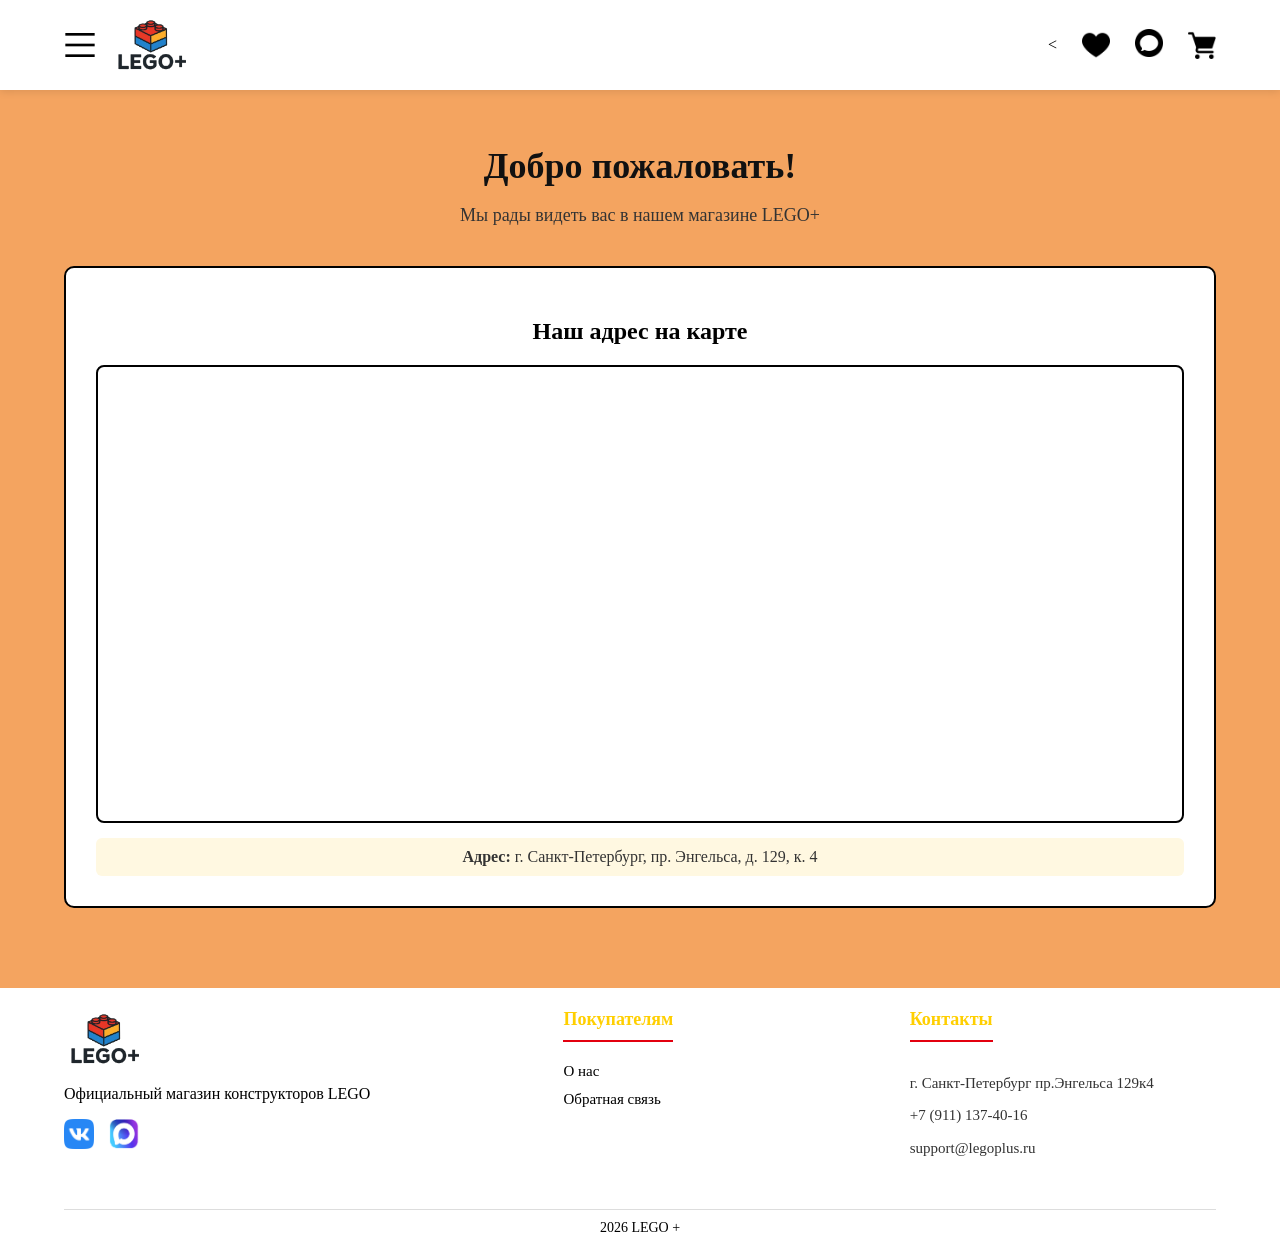
==== adress.html @ 80645543 "Rename contacts.html to adress.html" ====
<!DOCTYPE html>
<html lang="ru">
<head>
    <meta charset="UTF-8">
    <meta name="viewport" content="width=device-width, initial-scale=1.0">
    <title>LEGO + | Официальный магазин конструкторов</title>
    <link rel="stylesheet" href="style.css">
</head>
<body>

    <header class="header">
    <div class="container header-content">
        <div class="logo">

<button class="menu-toggle" onclick="toggleMenu()">
    <img src="img/icons/list.png" alt="Меню" class="nav-icon">
</button>

<div id="dropdownMenu" class="simple-dropdown">
    <ul class="dropdown-list">
        <li><a href="index.html" onclick="toggleMenu()">На главную</a></li>
        <li><a href="about.html" onclick="toggleMenu()">О нас</a></li>
<li><a href="adress.html" onclick="toggleMenu()">Адрес</a></li>
    </ul>
</div>

    <a href="index.html" class="logo-link">
        <img src="img/logo.png" alt="LEGO+" class="logo-image">
    </a>
        </div>
        
       <nav class="user-nav">
    <<nav class="user-nav">

    <a href="favorites.html" class="fav-icon-wrapper">
        <img src="img/icons/heart.png" alt="Избранное" class="nav-icon">
        <span class="fav-count">0</span>
    </a>
    
    <a href="#" onclick="openFeedbackModal(event); return false;">
        <img src="img/icons/speech.png" alt="Контакты" class="nav-icon">
    </a>
    
    <a href="cart.html" class="cart-icon-wrapper">
        <img src="img/icons/cart.png" alt="Корзина" class="nav-icon">
        <span class="cart-count">0</span>
    </a>
</nav>
</header>

 <main>
        <section class="contacts-page">
            <div class="container">
                <h1>Добро пожаловать!</h1>
                <p class="welcome-text">Мы рады видеть вас в нашем магазине LEGO+</p>
                
                <!-- Карта с отмеченным адресом -->
                <div class="map-section">
                    <h2>Наш адрес на карте</h2>
                    <div class="map-container">
                        <!-- Яндекс.Карты -->
                        <iframe src="https://yandex.ru/map-widget/v1/?ll=30.335086%2C59.938651&z=16&pt=30.335086,59.938651,pm2rdm&text=Санкт-Петербург+проспект+Энгельса+129к4" 
                                width="100%" 
                                height="450" 
                                frameborder="0" 
                                allowfullscreen="false">
                        </iframe>
                        
                    </div>
                    <div class="map-address">
                        <strong> Адрес:</strong> г. Санкт-Петербург, пр. Энгельса, д. 129, к. 4
                    </div>
                </div>
              

            </div>
        </section>
    </main>

<footer class="footer">
    <div class="container">

        <div class="footer-top">
            
            <div class="footer-logo-section">
                <img src="img/logo.png" alt="LEGO+" class="footer-logo">
                <p>Официальный магазин конструкторов LEGO</p>
                <div class="social-icons">
                    <a href="#" class="social-link"><img src="img/icons/vk.png" class="social-icon"></a>
                    <a href="#" class="social-link"><img src="img/icons/max.png" class="social-icon"></a>
                </div>
            </div>

            <div class="footer-links-section">
                <h4>Покупателям</h4>
                <ul>
                    <li><a href="#about">О нас</a></li>
                     <li><a href="#" onclick="openFeedbackModal(event)">Обратная связь</a></li>
                </ul>
            </div>

            <div class="footer-contact-section">
                <h4>Контакты</h4>
                <p>г. Санкт-Петербург пр.Энгельса 129к4</p>
                <p>+7 (911) 137-40-16</p>
                <p>support@legoplus.ru</p>
            </div>

        </div> 

        <div class="footer-bottom">
            <p>2026 LEGO +</p>
        </div>

    <script src="script.js"></script>

    <!-- Модальное окно обратной связи -->
<div id="feedbackModal" class="modal-overlay">
    <div class="modal-content">
        <span class="close-modal" onclick="closeFeedbackModal()">&times;</span>
        <h2>Обратная связь</h2>
        <p>Оставьте свой отзыв или задайте вопрос, и мы свяжемся с вами!</p>
        
        <form class="feedback-form" onsubmit="submitFeedback(event)">
            <div class="form-group">
                <label>Ваше имя:</label>
                <input type="text" placeholder="Иван Иванов" required>
            </div>
            
            <div class="form-group">
                <label>Email:</label>
                <input type="email" placeholder="example@mail.ru" required>
            </div>
            
            <div class="form-group">
                <label>Сообщение:</label>
                <textarea rows="4" placeholder="Текст вашего сообщения..." required></textarea>
            </div>
            
            <button type="submit" class="btn-submit">Отправить сообщение</button>
        </form>
    </div>
</div>
</body>
</html>
---- style.css ----
/* =========================================
   ОСНОВНЫЕ СТИЛИ
   ========================================= */

body {
    font-family: 'Times New Roman', sans-serif;
    display: flex;
    flex-direction: column;
    margin: 0;
    padding: 0;
    background-color: #F4A460; 
    color: black;
}

main {
    flex: 1 0 auto;
}

.container {
    width: 90%;
    max-width: 1200px;
    margin: 0 auto;
}

/* =========================================
   ШАПКА
   ========================================= */

.header {
    background-color: white;
    padding: 15px 0;
    box-shadow: 0 2px 8px rgba(0,0,0,0.1);
    position: relative;
    z-index: 100;
}

.header-content {
    display: flex;
    justify-content: space-between;
    align-items: center;
    flex-wrap: wrap;
    gap: 15px;
}

.logo {
    display: flex;
    align-items: center;
    gap: 15px;
    flex-shrink: 0;
}

.logo-image {
    height: 60px;
    width: auto;
    display: block;
}

.menu-toggle {
    background: none;
    border: none;
    padding: 0;
    cursor: pointer;
    display: flex;
    align-items: center;
}

.menu-toggle img {
    width: 32px;
    height: 32px;
    object-fit: contain;
}

.user-nav {
    display: flex;
    align-items: center;
    gap: 25px;
}

.nav-icon {
    width: 28px;
    height: 28px;
    object-fit: contain;
}

.cart-icon-wrapper,
.fav-icon-wrapper {
    display: inline-flex;
    align-items: center;
    gap: 5px;
}

.cart-count,
.fav-count {
    font-size: 14px;
    color: #111;
}

/* =========================================
   ВЫПАДАЮЩЕЕ МЕНЮ
   ========================================= */

.simple-dropdown {
    display: none;
    position: absolute;
    top: 100%;
    left: 20px;
    background-color: white;
    border: 2px solid black;
    border-radius: 8px;
    box-shadow: 0 4px 12px rgba(0,0,0,0.15);
    min-width: 220px;
    z-index: 200;
    margin-top: 10px;
    padding: 8px 0;
}

.simple-dropdown.active {
    display: block;
}

.simple-dropdown ul {
    list-style: none !important;
    margin: 0;
    padding: 0;
}

.simple-dropdown li {
    margin: 0;
    padding: 0;
    list-style: none !important;
}

.simple-dropdown a {
    display: block;
    padding: 12px 20px;
    text-decoration: none;
    color: black;
    font-size: 16px;
    font-weight: normal;
    transition: all 0.2s;
    border-left: 3px solid transparent;
}

.simple-dropdown a:hover {
    color: red;
}

/* =========================================
   КАТЕГОРИИ (ГЛАВНАЯ)
   ========================================= */

/* =========================================
   КАТЕГОРИИ - ИСПРАВЛЕННЫЙ ЗАГОЛОВОК
   ========================================= */

.categories-section {
    background-color: #F4A460;
    padding: 30px 20px 20px;
    text-align: center; /* Центрируем всё содержимое */
}

.categories-header {
    margin-bottom: 30px; /* Отступ до карточек */
}

.categories-header h2 {
    margin: 0 auto; /* Центрируем */
    color: black;
    font-size: 28px;
    text-align: center;
    display: block; /* Блочный элемент */
    width: 100%; /* На всю ширину */
    position: relative; /* Обычное позиционирование */
    padding-bottom: 15px;
    display: inline-block; /* По ширине контента */
}

.categories-grid {
    display: grid;
    grid-template-columns: repeat(5, 1fr);
    gap: 20px;
    margin-top: 20px;
    justify-content: center; /* Центрируем сетку */
    max-width: 1200px;
    margin-left: auto;
    margin-right: auto;
}

/* Адаптивность */
@media (max-width: 1200px) {
    .categories-grid { grid-template-columns: repeat(3, 1fr); }
}

@media (max-width: 768px) {
    .categories-header h2 {
        font-size: 24px;
    }
    .categories-grid { grid-template-columns: repeat(2, 1fr); }
}

@media (max-width: 480px) {
    .categories-header h2 {
        font-size: 20px;
    }
    .categories-grid { grid-template-columns: 1fr; }
}
/* Адаптивность */
.category-card {
    background: white;
    border: 2px solid black;
    border-radius: 10px;
    padding: 10px;
    text-align: center;
    cursor: pointer;
    min-height: 220px;
    display: flex;
    flex-direction: column;
    justify-content: flex-start;
    align-items: center;
    transition: all 0.3s;
}

.category-card:hover {
    transform: translateY(-5px);
    box-shadow: 0 8px 20px rgba(0,0,0,0.15);
}

.category-icon {
    width: 100%;
    height: 180px;
    display: flex;
    align-items: center;
    justify-content: center;
    margin-bottom: 5px;
    overflow: hidden;
}

.category-image {
    max-width: 100%;
    max-height: 100%;
    object-fit: contain;
}

.category-card h3 {
    color: #111;
    font-size: 18px;
    margin: 5px 0;
}

/* =========================================
   КАТАЛОГ И КАРТОЧКИ ТОВАРОВ
   ========================================= */

.catalog-page {
    background-color: #F4A460;
    padding: 40px 0 60px;
    min-height: 80vh;
}

.catalog-page h1 {
    text-align: center !important;
    font-size: 36px;
    color: #111;
    margin: 15px auto 30px auto;
    padding-bottom: 0;
    border-bottom: none !important;
    display: block;
    width: 100%;
}

.products-grid {
    display: grid;
    grid-template-columns: repeat(5, 1fr);
    gap: 20px;
    margin-top: 20px;
    padding: 0 20px;
}

.product-card {
    background: white;
    border: 2px solid black;
    border-radius: 10px;
    padding: 10px;
    text-align: center;
    cursor: pointer;
    min-height: 280px;
    display: flex;
    flex-direction: column;
    justify-content: space-between;
    align-items: center;
    transition: all 0.3s ease;
}

.product-card:hover {
    transform: translateY(-5px);
    box-shadow: 0 8px 20px rgba(0,0,0,0.15);
}

.product-image-container {
    width: 100%;
    height: 140px;
    display: flex;
    align-items: center;
    justify-content: center;
    margin-bottom: 8px;
    overflow: hidden;
}

.product-image {
    max-width: 100%;
    max-height: 100%;
    object-fit: contain;
}

.product-age {
    font-size: 14px;
    font-weight: bold;
    color: #111;
    margin-bottom: 3px;
}

.product-name {
    color: #111;
    font-size: 14px;
    margin: 5px 0;
    font-weight: 600;
    line-height: 1.2;
    min-height: 34px;
    display: flex;
    align-items: center;
    justify-content: center;
}

.product-price {
    font-size: 18px;
    color: #E3000F;
    font-weight: bold;
    margin: 5px 0;
}

.product-details {
    font-size: 12px;
    color: #666;
    margin-bottom: 8px;
}

.product-buttons {
    display: flex;
    flex-direction: column;
    gap: 5px;
    margin-top: 5px;
    width: 100%;
}

.btn-fav {
    background: white;
    color: #E3000F;
    border: 2px solid #E3000F;
    padding: 8px 15px;
    border-radius: 20px;
    cursor: pointer;
    font-size: 13px;
    font-weight: 600;
    transition: all 0.3s;
    width: 100%;
    text-align: center;
    font-family: 'Times New Roman', sans-serif;
}

.btn-fav:hover {
    background: #E3000F;
    color: white;
    transform: translateY(-2px);
}

.btn-buy {
    background: #111;
    color: white;
    border: none;
    padding: 10px 20px;
    border-radius: 20px;
    cursor: pointer;
    font-weight: bold;
    font-size: 14px;
    transition: all 0.3s;
    width: 100%;
    font-family: 'Times New Roman', sans-serif;
}

.btn-buy:hover {
    background: #E3000F;
    transform: translateY(-2px);
}

/* =========================================
   СТРАНИЦА "О НАС"
   ========================================= */

.info-page {
    background-color: #F4A460;
    padding: 40px 0;
    min-height: 60vh;
}

.info-page h1,
.info-section h1,
.info-section h2 {
    text-align: center !important;
    margin: 15px 0 !important;
    display: block !important;
    width: 100% !important;
}

.info-page .container,
.info-section .container {
    text-align: center !important;
}

.info-content {
    max-width: 900px;
    margin: 0 auto;
}

.info-block {
    background: white;
    padding: 30px;
    margin-bottom: 25px;
    border-radius: 10px;
    border: 2px solid #111;
    text-align: left;
}

.info-block h2, .info-block h3 {
    color: #111;
    margin-top: 0;
    margin-bottom: 15px;
    text-align: left;
}

.why-list {
    text-align: left;
    padding-left: 0;
}

.why-list li {
    text-align: left;
}

.feature-card {
    background: #FFF8E1;
    padding: 20px;
    border-radius: 8px;
    border: 2px solid #111;
}

.feature-card h4 {
    margin: 10px 0;
    color: #111;
}

/* =========================================
   СТРАНИЦА КОНТАКТОВ
   ========================================= */

.contacts-page {
    padding: 40px 0;
    min-height: 60vh;
}

.contacts-page h1,
.contacts-page .welcome-text,
.contacts-page h2 {
    text-align: center !important;
    display: block !important;
    width: 100% !important;
    margin-left: 0 !important;
    margin-right: 0 !important;
}

.contacts-page h1 {
    font-size: 36px;
    color: #111;
    margin: 15px 0 10px;
}

.contacts-page .container {
    text-align: center !important;
    padding-left: 0 !important;
    padding-right: 0 !important;
}

h1, h2, h3, .welcome-text {
    text-align: center !important;
}

.welcome-text {
    font-size: 18px;
    color: #333;
    margin-bottom: 40px;
}

.contacts-wrapper {
    display: grid;
    grid-template-columns: 2fr 1fr;
    gap: 30px;
    margin-bottom: 40px;
}

.contact-card {
    background: white;
    padding: 25px;
    margin-bottom: 20px;
    border-radius: 10px;
    border: 2px solid #111;
    text-align: center;
}

.contact-icon {
    font-size: 40px;
    margin-bottom: 15px;
}

.contact-card h3 {
    margin: 10px 0;
    color: #111;
}

.contact-card a {
    color: #E3000F;
    text-decoration: none;
    font-size: 18px;
    font-weight: bold;
}

.contact-note {
    font-size: 13px;
    color: #666;
    margin-top: 8px;
}

.contacts-extra .info-block {
    margin-bottom: 20px;
}

.btn-primary {
    background-color: #111;
    color: white;
    border: none;
    padding: 15px 30px;
    border-radius: 25px;
    font-size: 16px;
    font-weight: bold;
    cursor: pointer;
    margin-top: 15px;
    transition: background-color 0.3s;
}

.btn-primary:hover {
    background-color: #E3000F;
}

.map-section {
    background: white;
    padding: 30px;
    border-radius: 10px;
    border: 2px solid black;
    margin-bottom: 40px;
    margin-top: 30px;
}

.map-section h2 {
    text-align: center;
    margin-bottom: 20px;
    color: black;
}

.map-container {
    border-radius: 8px;
    overflow: hidden;
    border: 2px solid black;
    margin-bottom: 15px;
}

.map-address {
    text-align: center;
    font-size: 16px;
    color: #333;
    padding: 10px;
    background: #FFF8E1;
    border-radius: 6px;
}

.map-placeholder {
    background: #f0f0f0;
    height: 400px;
    display: flex;
    flex-direction: column;
    align-items: center;
    justify-content: center;
    border-radius: 8px;
    border: 2px dashed #999;
}

.map-placeholder p {
    margin: 5px 0;
}

.map-note {
    color: #666;
    font-size: 14px;
}

/* =========================================
   СТРАНИЦА ТОВАРА
   ========================================= */

.product-page {
    background-color: #F4A460;
    padding: 30px 0 50px;
    min-height: 60vh;
}

.product-detail {
    display: grid;
    grid-template-columns: 1fr 1fr;
    gap: 40px;
    background: white;
    padding: 40px;
    border-radius: 15px;
    border: 3px solid #111;
    margin-bottom: 40px;
}

.product-images {
    display: flex;
    flex-direction: column;
    gap: 15px;
}

.main-image {
    background: #f9f9f9;
    border: 2px solid #111;
    border-radius: 10px;
    padding: 20px;
    text-align: center;
    min-height: 400px;
    display: flex;
    align-items: center;
    justify-content: center;
    overflow: hidden;
    position: relative;
}

.main-image img {
    max-width: 100%;
    max-height: 200px;
    object-fit: contain;
    width: auto;
    height: auto;
    display: block;
}

.thumbnail-images {
    display: flex;
    gap: 10px;
    overflow-x: auto;
    justify-content: center;
}

.thumbnail {
    width: 90px;
    height: 90px;
    border: 2px solid #ddd;
    border-radius: 8px;
    cursor: pointer;
    transition: all 0.3s;
    overflow: hidden;
    background: white;
}

.thumbnail:hover,
.thumbnail.active {
    border-color: #FFCF00;
    transform: scale(1.05);
    box-shadow: 0 4px 12px rgba(0,0,0,0.15);
}

.thumbnail img {
    width: 100%;
    height: 100%;
    object-fit: contain;
    padding: 5px;
}

.product-info h1 {
    font-size: 32px;
    color: #111;
    margin: 0 0 15px 0;
    line-height: 1.3;
}

.product-rating {
    display: flex;
    align-items: center;
    gap: 10px;
    margin-bottom: 20px;
}

.stars {
    color: #FFCF00;
    font-size: 20px;
}

.reviews-count {
    color: #666;
    font-size: 14px;
}

/* ЦЕНА - УБРАНЫ ДУБЛИКАТЫ */
.product-price-block {
    margin-bottom: 30px;
    padding-bottom: 0 !important;
    border-bottom: none !important;
}

.product-price-block::after,
.product-price-block::before {
    display: none !important;
}

.price-divider,
.price-line,
.price-separator,
.product-price-block .discount,
.product-price-block .badge,
.product-price-block .label,
.price + .discount,
.price + .badge,
.price + div[style*="background"] {
    display: none !important;
}

.discount {
    display: inline-block;
    background: #E3000F;
    color: white;
    padding: 5px 15px;
    border-radius: 20px;
    font-weight: bold;
    font-size: 14px;
}

.product-details-list {
    margin-bottom: 30px;
}

.detail-item {
    display: flex;
    justify-content: space-between;
    padding: 10px 0;
    border-bottom: 1px solid #eee;
}

.detail-label {
    color: #666;
    font-weight: 500;
}

.detail-value {
    color: #111;
    font-weight: bold;
}

.detail-value.in-stock {
    color: #28a745;
}

.product-description {
    margin-bottom: 30px;
}

.product-description h3 {
    margin: 0 0 15px 0;
    color: #111;
    font-size: 20px;
}

.product-description p {
    color: #333;
    line-height: 1.6;
}

.product-actions {
    margin-bottom: 30px;
}

.quantity-selector {
    margin-bottom: 20px;
}

.quantity-selector label {
    display: block;
    margin-bottom: 10px;
    font-weight: bold;
    color: #111;
}

.quantity-controls {
    display: flex;
    align-items: center;
    gap: 10px;
}

.qty-btn {
    width: 40px;
    height: 40px;
    border: 2px solid #111;
    background: white;
    font-size: 20px;
    cursor: pointer;
    border-radius: 8px;
    transition: all 0.3s;
}

.qty-btn:hover {
    background: #FFCF00;
}

.quantity-controls input {
    width: 80px;
    height: 40px;
    text-align: center;
    border: 2px solid #111;
    border-radius: 8px;
    font-size: 16px;
    font-weight: bold;
}

.action-buttons {
    display: flex;
    gap: 15px;
}

.btn-add-cart,
.btn-add-fav {
    flex: 1;
    padding: 15px 30px;
    border: none;
    border-radius: 25px;
    font-size: 16px;
    font-weight: bold;
    cursor: pointer;
    transition: all 0.3s;
    display: flex;
    align-items: center;
    justify-content: center;
    gap: 10px;
}

.btn-add-cart {
    background: #111;
    color: white;
}

.btn-add-cart:hover {
    background: #E3000F;
    transform: translateY(-2px);
}

.btn-add-fav {
    background: white;
    color: #E3000F;
    border: 2px solid #E3000F;
}

.btn-add-fav:hover {
    background: #E3000F;
    color: white;
}

.product-features {
    display: flex;
    flex-direction: column;
    gap: 10px;
}

.feature-item {
    display: flex;
    align-items: center;
    gap: 10px;
    color: #333;
    font-size: 14px;
}

.feature-icon {
    color: #28a745;
    font-weight: bold;
    font-size: 18px;
}

/* ПОХОЖИЕ ТОВАРЫ И ОТЗЫВЫ - УБРАНЫ ДУБЛИКАТЫ */
.related-products,
.reviews-section {
    background: white;
    padding: 40px;
    border-radius: 15px;
    border: 3px solid #111;
    margin: 40px 0;
    box-shadow: 0 4px 12px rgba(0,0,0,0.1);
}

.related-products h2,
.reviews-section h2 {
    text-align: center;
    font-size: 28px;
    margin: 0 0 30px 0;
    color: #111;
    padding-bottom: 15px;
    border-bottom: 3px solid #FFCF00;
    display: inline-block;
}

.reviews-list {
    margin-bottom: 40px;
}

.review-item {
    background: white;
    padding: 25px;
    border-radius: 10px;
    margin-bottom: 20px;
    border: 2px solid #ddd;
    box-shadow: 0 2px 8px rgba(0,0,0,0.05);
}

.review-header {
    display: flex;
    justify-content: space-between;
    align-items: center;
    margin-bottom: 15px;
    padding-bottom: 10px;
    border-bottom: 1px solid #eee;
}

.review-author {
    font-weight: bold;
    color: #111;
    font-size: 16px;
}

.review-date {
    color: #999;
    font-size: 14px;
}

.review-rating {
    color: #FFCF00;
    font-size: 18px;
    margin-bottom: 10px;
}

.review-text {
    color: #333;
    line-height: 1.6;
    font-size: 15px;
}

.no-reviews {
    text-align: center;
    color: #999;
    font-style: italic;
    font-size: 16px;
    padding: 40px;
    background: #f9f9f9;
    border-radius: 10px;
    border: 2px dashed #ddd;
    margin-bottom: 40px;
}

/* ФОРМА ОТЗЫВА - УБРАНЫ ДУБЛИКАТЫ */
.add-review {
    background: #FFF8E1;
    padding: 30px;
    border-radius: 10px;
    border: 2px solid #111;
}

.add-review h3 {
    text-align: center;
    margin: 0 0 30px 0;
    color: #111;
    font-size: 24px;
    padding-bottom: 10px;
    border-bottom: 2px solid #FFCF00;
}

.form-group {
    margin-bottom: 25px;
}

.form-group label {
    display: block;
    margin-bottom: 8px;
    font-weight: bold;
    color: #111;
    font-size: 16px;
}

.form-group input[type="text"],
.form-group textarea {
    width: 100%;
    padding: 12px 15px;
    border: 2px solid #ddd;
    border-radius: 8px;
    font-size: 15px;
    font-family: 'Times New Roman', sans-serif;
    transition: all 0.3s;
    box-sizing: border-box;
}

.form-group input:focus,
.form-group textarea:focus {
    outline: none;
    border-color: #FFCF00;
    box-shadow: 0 0 8px rgba(255, 207, 0, 0.3);
}

.rating-input {
    display: flex;
    gap: 10px;
    font-size: 32px;
    color: #ddd;
    cursor: pointer;
    margin: 10px 0;
}

.rating-input .star {
    transition: all 0.3s;
    cursor: pointer;
}

.rating-input .star:hover,
.rating-input .star.active {
    color: #FFCF00;
    transform: scale(1.2);
}

.btn-submit {
    width: 100%;
    background: linear-gradient(135deg, #111 0%, #333 100%);
    color: white;
    border: none;
    padding: 18px;
    border-radius: 30px;
    font-size: 18px;
    font-weight: bold;
    cursor: pointer;
    transition: all 0.3s;
    margin-top: 20px;
    box-shadow: 0 4px 12px rgba(0,0,0,0.2);
}

.btn-submit:hover {
    background: linear-gradient(135deg, #E3000F 0%, #FF0000 100%);
    transform: translateY(-2px);
    box-shadow: 0 6px 16px rgba(227, 0, 15, 0.3);
}

/* =========================================
   КОРЗИНА И ИЗБРАННОЕ
   ========================================= */

.cart-page,
.favorites-page {
    background-color: #F4A460;
    padding: 40px 0 60px;
    min-height: 60vh;
}

.cart-page h1,
.favorites-page h1 {
    text-align: center;
    font-size: 36px;
    color: #111;
    margin-bottom: 40px;
    padding-bottom: 0 !important;
    border-bottom: none !important;
}

.favorites-page h1::before,
.favorites-page h1::after,
.favorites-page h1 .heart-icon,
.favorites-page h1 .icon {
    display: none !important;
}

.cart-items-list,
.favorites-items-list {
    display: flex;
    flex-direction: column;
    gap: 20px;
    margin-bottom: 40px;
}

.cart-item,
.favorites-item {
    background: white;
    border: 2px solid #111;
    border-radius: 10px;
    padding: 20px;
    display: grid;
    grid-template-columns: 150px 1fr auto;
    gap: 20px;
    align-items: center;
    transition: all 0.3s;
}

.cart-item:hover,
.favorites-item:hover {
    box-shadow: 0 5px 15px rgba(0,0,0,0.1);
    transform: translateY(-2px);
}

.cart-item-image,
.favorites-item-image {
    width: 120px;
    height: 120px;
    background: #f9f9f9;
    border-radius: 8px;
    display: flex;
    align-items: center;
    justify-content: center;
    overflow: hidden;
}

.cart-item-image img,
.favorites-item-image img {
    max-width: 100%;
    max-height: 100%;
    object-fit: contain;
}

.cart-item-info h3,
.favorites-item-info h3 {
    margin: 0 0 10px 0;
    font-size: 18px;
    color: #111;
}

.cart-item-details,
.favorites-item-details {
    font-size: 14px;
    color: #666;
    margin-bottom: 10px;
}

.cart-item-price,
.favorites-item-price {
    font-size: 22px;
    font-weight: bold;
    color: #E3000F;
}

.cart-item-actions,
.favorites-item-actions {
    display: flex;
    flex-direction: column;
    gap: 15px;
    align-items: flex-end;
}

/* Контейнер для кнопок */
.favorites-item-actions {
    display: flex;
    gap: 10px; /* Расстояние между кнопками */
    align-items: center;
    justify-content: flex-start; /* Или center/flex-end по желанию */
    margin-top: 15px;
}

/* Кнопки в одну линию */
.favorites-item .btn-add-to-cart,
.favorites-item .remove-btn,
.favorites-item .btn-buy {
    display: inline-block;
    margin: 0;
    flex-shrink: 0;
}

/* Адаптация для мобильных */
@media (max-width: 768px) {
    .favorites-item-actions {
        flex-direction: row;
        flex-wrap: wrap;
        justify-content: center;
    }
    
    .favorites-item .btn-add-to-cart,
    .favorites-item .remove-btn,
    .favorites-item .btn-buy {
        flex: 1;
        min-width: 120px;
    }
}

.favorites-item-actions {
    flex-direction: row;
    justify-content: flex-end;
}

.quantity-selector button {
    width: 35px;
    height: 35px;
    border: 2px solid #111;
    background: white;
    font-size: 18px;
    cursor: pointer;
    border-radius: 8px;
}
.empty-cart .empty-icon,
.cart-page .empty-icon,
.cart-icon-placeholder {
    display: none !important;
}
.quantity-selector input {
    width: 40px;
    text-align: center;
    border: 2px solid #111;
    border-radius: 8px;
    font-size: 16px;
    font-weight: bold;
}

.remove-btn {
    background: white;
    color: #E3000F;
    border: 2px solid #E3000F;
    padding: 8px 20px;
    border-radius: 20px;
    cursor: pointer;
    font-weight: bold;
    transition: all 0.3s;
}

.remove-btn:hover {
    background: #E3000F;
    color: white;
}

.cart-summary {
    background: white;
    border: 3px solid #111;
    border-radius: 10px;
    padding: 30px;
    margin-top: 30px;
}

.cart-total {
    display: flex;
    justify-content: space-between;
    align-items: center;
    font-size: 28px;
    font-weight: bold;
    margin-bottom: 25px;
    padding-bottom: 20px;
    border-bottom: 2px solid #ddd;
}


.cart-buttons {
    display: flex;
    gap: 15px;
}

.btn-clear-cart {
    flex: 1;
    padding: 15px;
    background: white;
    color: #666;
    border: 2px solid #ddd;
    border-radius: 25px;
    cursor: pointer;
    font-size: 16px;
    font-weight: bold;
    transition: all 0.3s;
}


.btn-checkout {
    flex: 2;
    padding: 15px;
    background: #28a745;
    color: white;
    border: none;
    border-radius: 25px;
    cursor: pointer;
    font-size: 18px;
    font-weight: bold;
    transition: all 0.3s;
}


.empty-cart,
.empty-favorites {
    text-align: center;
    padding: 80px 20px;
    background: white;
    border: 2px solid #111;
    border-radius: 10px;
}

.empty-icon {
    font-size: 100px;
    margin-bottom: 20px;
    opacity: 0.4;
}

.empty-cart h2,
.empty-favorites h2 {
    font-size: 24px;
    color: #666;
    margin-bottom: 15px;
}

.empty-cart p,
.empty-favorites p {
    font-size: 16px;
    color: #999;
    margin-bottom: 30px;
}

.btn-continue,
.favorites-navigation,
.continue-shopping,
.back-to-shop,
.favorites-page .btn-continue,
a[href*="Продолжить"],
button:contains("Продолжить покупки"),
.favorites-page > div:last-child {
    display: none !important;
}

.cart-navigation {
    text-align: center;
    margin-top: 30px;
}

.btn-add-to-cart {
    background: #111;
    color: white;
    border: none;
    padding: 12px 25px;
    border-radius: 20px;
    cursor: pointer;
    font-weight: bold;
    transition: all 0.3s;
    margin-top: 10px;
}

.btn-add-to-cart:hover {
    background: #E3000F;
    transform: translateY(-2px);
}

/* =========================================
   МОДАЛЬНОЕ ОКНО
   ========================================= */

.modal-overlay {
    display: none; 
    position: fixed;
    z-index: 1000;
    left: 0;
    top: 0;
    width: 100%;
    height: 100%;
    background-color: rgba(0, 0, 0, 0.6); 
    align-items: center;
    justify-content: center;
}

.modal-overlay.active {
    display: flex;
    opacity: 1;
}

.modal-content {
    background-color: white;
    padding: 30px;
    border-radius: 12px;
    width: 90%;
    max-width: 500px;
    position: relative;
    border: 2px solid black;
}

.close-modal {
    position: absolute;
    top: 15px;
    right: 20px;
    font-size: 28px;
    font-weight: bold;
    color: #aaa;
    cursor: pointer;
}

.close-modal:hover {
    color: #E3000F;
}

.modal-content h2 {
    margin-top: 0;
    color: #111;
    text-align: center;
    margin-bottom: 10px;
}

.modal-content p {
    text-align: center;
    color: #666;
    margin-bottom: 20px;
    font-size: 14px;
}

.feedback-form input,
.feedback-form textarea {
    width: 100%;
    padding: 12px;
    border: 2px solid #ddd;
    border-radius: 8px;
    font-size: 16px;
    outline: none;
    box-sizing: border-box; 
    transition: border-color 0.3s;
}

/* =========================================
   ФУТЕР
   ========================================= */

.footer {
    background-color: white;
    color: black;
    padding: 20px 0 20px;
    margin-top: auto;
    border-top: 1px solid white;
}

.footer-top {
    display: grid;
    grid-template-columns: 1.5fr 1fr 1fr;
    gap: 40px;
    margin-bottom: 40px;
    align-items: start;
}

.footer-logo-section { 
    max-width: 350px; 
}

.footer-logo {
    height: 60px;
    width: auto;
    margin-bottom: 15px;
    display: block;
}

.social-icons {
    display: flex;
    gap: 15px;
}

.social-link {
    background-color: white;
    overflow: hidden;
}

.social-icon {
    width: 30px;
    height: 30px;
}

.footer-links-section h4,
.footer-contact-section h4 {
    color: #FFCF00;
    font-size: 18px;
    margin: 0 0 20px 0;
    padding-bottom: 10px;
    border-bottom: 2px solid #E3000F;
    display: inline-block;
}

.footer-links-section ul {
    list-style: none;
    padding: 0;
    margin: 0;
}

.footer-links-section ul li { 
    margin-bottom: 10px; 
}

.footer-links-section ul li a {
    color: black;
    text-decoration: none;
    font-size: 15px;
}

.footer-links-section ul li a:hover { 
    color: #E3000F; 
}

.footer-contact-section p {
    margin: 10px 0;
    font-size: 15px;
    color: #333;
    line-height: 1.5;
}

.footer-bottom {
    border-top: 1px solid #ddd;
    padding-top: 10px;
    text-align: center;
    width: 100%;
}

.footer-bottom p {
    margin: 0;
    color: black;
    font-size: 14px;
}

/* =========================================
   УВЕЛИЧЕННАЯ ЦЕНА ТОВАРА
   ========================================= */

.price {
    font-size: 42px !important;
    font-weight: bold !important;
    color: #E3000F !important;
    margin: 15px 0 !important;
    display: block;
    line-height: 1.2;
}

.product-price {
    font-size: 24px !important;
    color: #E3000F !important;
    font-weight: bold !important;
    margin: 10px 0 !important;
}

.product-price-block .price {
    font-size: 48px !important;
    font-weight: 900 !important;
    color: #E3000F !important;
    text-shadow: 2px 2px 4px rgba(0,0,0,0.1);
}

/* =========================================
   АДАПТИВНОСТЬ (ОБЪЕДИНЕНА)
   ========================================= */

@media (max-width: 1200px) {
    .categories-grid,
    .products-grid,
    .related-products .products-grid { 
        grid-template-columns: repeat(3, 1fr); 
    }
}

@media (max-width: 900px) {
    .contacts-info {
        grid-template-columns: repeat(2, 1fr);
    }
    
    .related-products .products-grid {
        grid-template-columns: repeat(2, 1fr);
    }
}

@media (max-width: 768px) {
    .categories-header { 
        flex-direction: column; 
        gap: 15px; 
    }
    
    .categories-header h2 { 
        position: static; 
        transform: none; 
        margin-bottom: 10px; 
    }
    
    .categories-header .search-bar { 
        margin-left: 0; 
    }
    
    .categories-grid,
    .products-grid { 
        grid-template-columns: repeat(2, 1fr); 
    }
    
    .catalog-page h1,
    .info-page h1,
    .contacts-page h1 {
        font-size: 28px;
    }
    
    .features-grid, 
    .stats-grid,
    .contacts-wrapper {
        grid-template-columns: 1fr;
    }
    
    .footer-top {
        grid-template-columns: 1fr;
        gap: 30px;
        text-align: center;
    }
    
    .footer-logo-section { 
        max-width: 100%; 
    }
    
    .social-icons { 
        justify-content: center; 
    }
    
    .footer-links-section h4,
    .footer-contact-section h4 { 
        display: block; 
    }
    
    .cart-item,
    .favorites-item {
        grid-template-columns: 1fr;
        text-align: center;
    }
    
    .cart-item-image,
    .favorites-item-image {
        margin: 0 auto;
    }
    
    .cart-item-actions,
    .favorites-item-actions {
        align-items: center;
    }
    
    .cart-buttons {
        flex-direction: column;
    }
    
    .btn-checkout,
    .btn-clear-cart {
        flex: 1;
    }
    
    .product-detail {
        grid-template-columns: 1fr;
        padding: 25px;
    }
    
    .main-image {
        min-height: 300px;
    }
    
    .product-info h1 {
        font-size: 24px;
    }
    
    .price {
        font-size: 32px !important;
    }
    
    .product-price {
        font-size: 20px !important;
    }
    
    .action-buttons {
        flex-direction: column;
    }
    
    .reviews-section,
    .related-products,
    .add-review {
        padding: 25px;
    }
    
    .rating-input {
        font-size: 28px;
    }
    
    .favorites-item {
        grid-template-columns: 1fr;
        text-align: center;
    }
    
    .favorites-item-image {
        margin: 0 auto;
    }
    
    .favorites-item-actions {
        justify-content: center;
        flex-wrap: wrap;
    }
}

@media (max-width: 480px) {
    .categories-grid,
    .products-grid,
    .contacts-info,
    .related-products .products-grid {
        grid-template-columns: 1fr;
    }
    
    .contacts-page h1,
    .cart-page h1,
    .favorites-page h1 {
        font-size: 28px;
    }
    
    .cart-total {
        font-size: 22px;
        flex-direction: column;
        gap: 10px;
        text-align: center;
    }
    
    .product-detail {
        padding: 15px;
    }
    
    .thumbnail-images {
        justify-content: center;
    }
    
    .quantity-controls input {
        width: 60px;
    }
    
    .price {
        font-size: 28px !important;
    }
    
    .product-price {
        font-size: 18px !important;
    }
}
/* =========================================
   СТРАНИЦА FAQ - ИСПРАВЛЕННЫЙ CSS
   ========================================= */

.faq-page {
    background-color: #F4A460;
    padding: 40px 0 60px;
    min-height: 60vh;
}

.faq-page h1 {
    text-align: center;
    font-size: 36px;
    color: #111;
    margin-bottom: 40px;
    padding-bottom: 15px;
    display: inline-block;
}

.faq-categories {
    max-width: 900px;
    margin: 0 auto;
}

.faq-category {
    background: white;
    border: 2px solid #111;
    border-radius: 10px;
    padding: 30px;
    margin-bottom: 30px;
}

.faq-category h2 {
    color: #111;
    font-size: 24px;
    margin: 0 0 25px 0;
    padding-bottom: 15px;
    border-bottom: 2px solid #FFCF00;
}

.faq-item {
    margin-bottom: 25px;
    border-bottom: 1px solid #eee;
    padding-bottom: 20px;
}

.faq-item:last-child {
    border-bottom: none;
    margin-bottom: 0;
    padding-bottom: 0;
}

/* ВОПРОС - ЧЕРНЫЙ ЦВЕТ */
.faq-question {
    cursor: pointer;
    padding: 15px 0;
    transition: all 0.3s;
}

.faq-question h3 {
    margin: 0;
    font-size: 18px;
    color: #111; /* ЧЕРНЫЙ ЦВЕТ */
    font-weight: 600;
    line-height: 1.4;
}

/* ОТВЕТ - ЧЕРНЫЙ ЦВЕТ */
.faq-answer {
    max-height: 0;
    overflow: hidden;
    transition: max-height 0.3s ease;
}

.faq-answer p {
    padding: 15px 0;
    margin: 0;
    color: #111; /* ЧЕРНЫЙ ЦВЕТ */
    line-height: 1.6;
    font-size: 15px;
}

/* АКТИВНЫЙ ЭЛЕМЕНТ */
.faq-item.active .faq-answer {
    max-height: 500px;
}

.faq-item.active .faq-question h3 {
    color: #E3000F;
}
.faq-page h1 {
    text-align: center; /* Центрирование текста */
    display: block; /* Или inline-block для центрирования всего блока */
    width: 100%; /* На всю ширину */
}
/* =========================================
   КАТЕГОРИИ - ИСПРАВЛЕННЫЙ ЗАГОЛОВОК
   ========================================= */


@media (max-width: 768px) {
    .faq-page h1 {
        font-size: 28px;
    }
    
    .faq-category {
        padding: 20px;
    }
    
    .faq-question h3 {
        font-size: 16px;
    }
    
    .faq-answer p {
        font-size: 14px;
    }
}
/* Убрать сердечко на странице избранного */
.favorites-page .empty-icon,
.favorites-page .empty-icon::before,
.favorites-page .empty-icon::after {
    display: none !important;
}

/* Или если сердечко это отдельный элемент */
.favorites-page .empty-favorites .empty-icon {
    display: none !important;
}

/* Альтернативный способ - скрыть все сердечки */
.favorites-page heart,
.favorites-page .heart-icon,
.favorites-page [class*="heart"] {
    display: none !important;
}
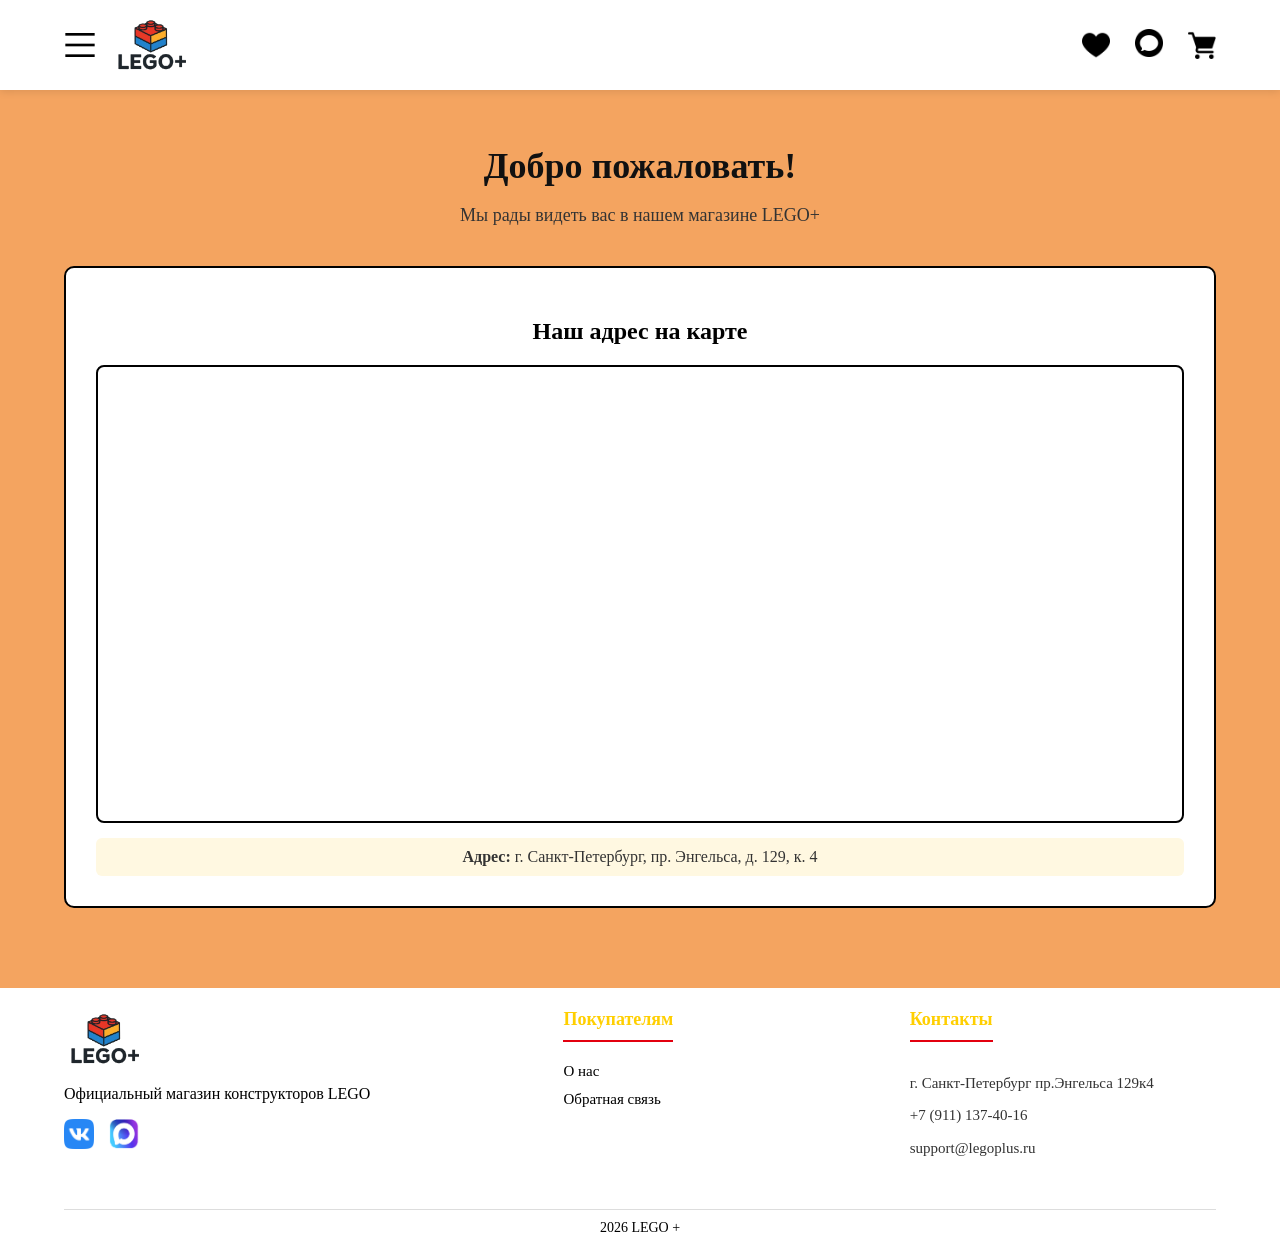
==== commit 0b053afc: "Update adress.html" ====
--- a/adress.html
+++ b/adress.html
@@ -30,7 +30,7 @@
         </div>
         
        <nav class="user-nav">
-    <<nav class="user-nav">
+    <nav class="user-nav">
 
     <a href="favorites.html" class="fav-icon-wrapper">
         <img src="img/icons/heart.png" alt="Избранное" class="nav-icon">
